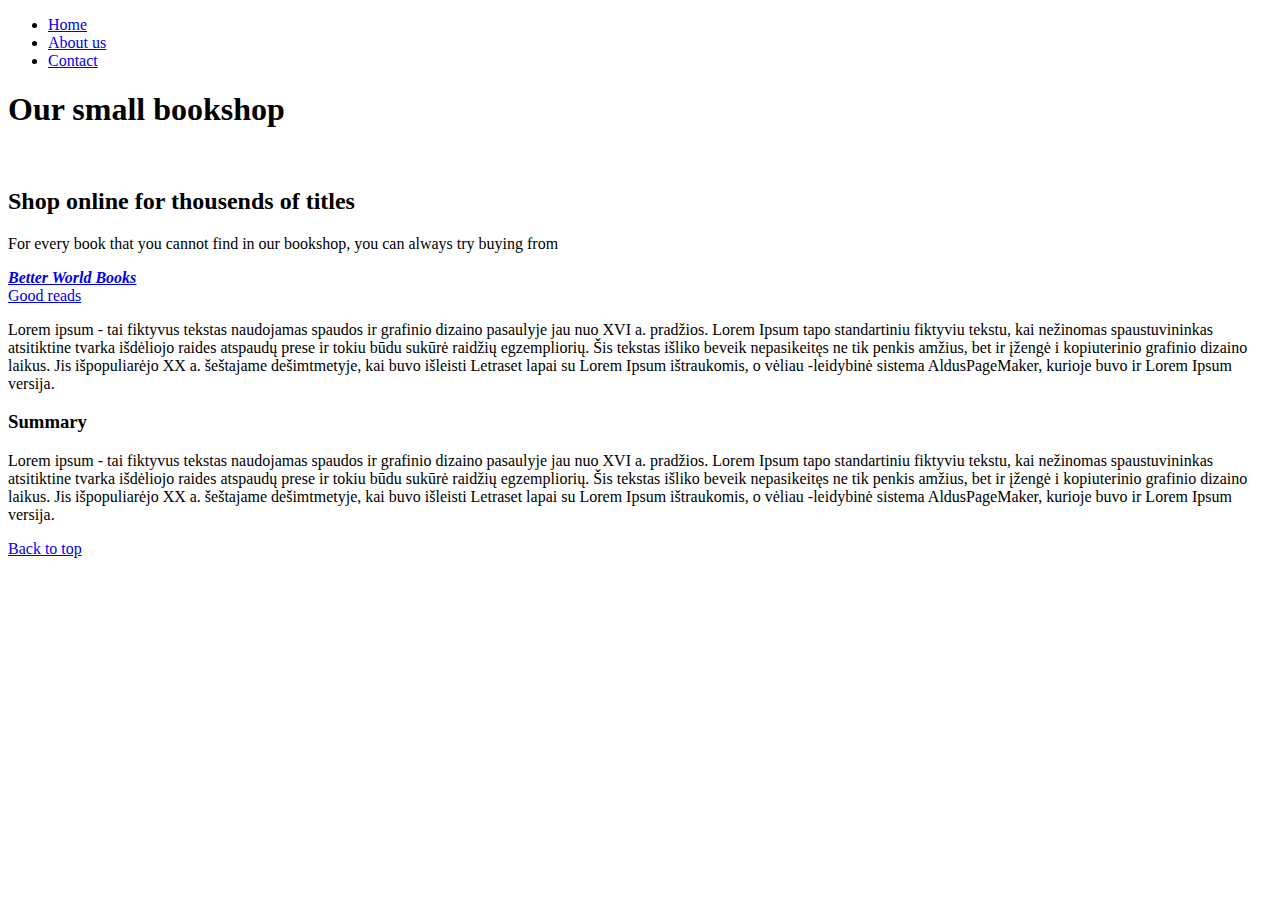
==== Cas 4/Hyperlinks.html @ ca246ab2 "Hyperlinks" ====
<!DOCTYPE html>
<html lang="en">
<head>
    <meta charset="UTF-8">
    <meta name="viewport" content="width=device-width, initial-scale=1.0">
    <title>Hyperlinks</title>
</head>
<body>

<!-- Navigacija -->

    <ul>
        <li><nav><a href="home">Home</a></nav></li>
        <li><nav><a href="about us">About us</a></nav></li>
        <li><a href="mailto:franco_zarezi@yahoo.com">Contact</a></nav></li>
    </ul>


<!-- First heading -->

    <h1>Our small bookshop</h1>


<!-- Photo -->

    <img src="img/books.jpg" alt="">


<!-- Second heading -->

    <h2>Shop online for thousends of titles</h2>

    <p>For every book that you cannot find in our bookshop, you can always try buying from</p>

    <a href="https://www.betterworldbooks.com/" target="_blank"><b><u><i>Better World Books</b></i></u></a><br>
    <a href="https://www.goodreads.com/" target="_self">Good reads</a> 


    <p>Lorem ipsum - tai fiktyvus tekstas naudojamas spaudos ir grafinio dizaino pasaulyje jau nuo XVI a. pradžios. Lorem Ipsum tapo standartiniu fiktyviu tekstu, kai nežinomas spaustuvininkas atsitiktine tvarka išdėliojo raides atspaudų prese ir tokiu būdu sukūrė raidžių egzempliorių. Šis tekstas išliko beveik nepasikeitęs ne tik penkis amžius, bet ir įžengė i kopiuterinio grafinio dizaino laikus. Jis išpopuliarėjo XX a. šeštajame dešimtmetyje, kai buvo išleisti Letraset lapai su Lorem Ipsum ištraukomis, o vėliau -leidybinė sistema AldusPageMaker, kurioje buvo ir Lorem Ipsum versija.
    </p>   

    
<!-- Third heading -->

    <h3>Summary</h3>

    <p>Lorem ipsum - tai fiktyvus tekstas naudojamas spaudos ir grafinio dizaino pasaulyje jau nuo XVI a. pradžios. Lorem Ipsum tapo standartiniu fiktyviu tekstu, kai nežinomas spaustuvininkas atsitiktine tvarka išdėliojo raides atspaudų prese ir tokiu būdu sukūrė raidžių egzempliorių. Šis tekstas išliko beveik nepasikeitęs ne tik penkis amžius, bet ir įžengė i kopiuterinio grafinio dizaino laikus. Jis išpopuliarėjo XX a. šeštajame dešimtmetyje, kai buvo išleisti Letraset lapai su Lorem Ipsum ištraukomis, o vėliau -leidybinė sistema AldusPageMaker, kurioje buvo ir Lorem Ipsum versija.
    </p>



<a href="#">Back to top</a>

</body>
</html>
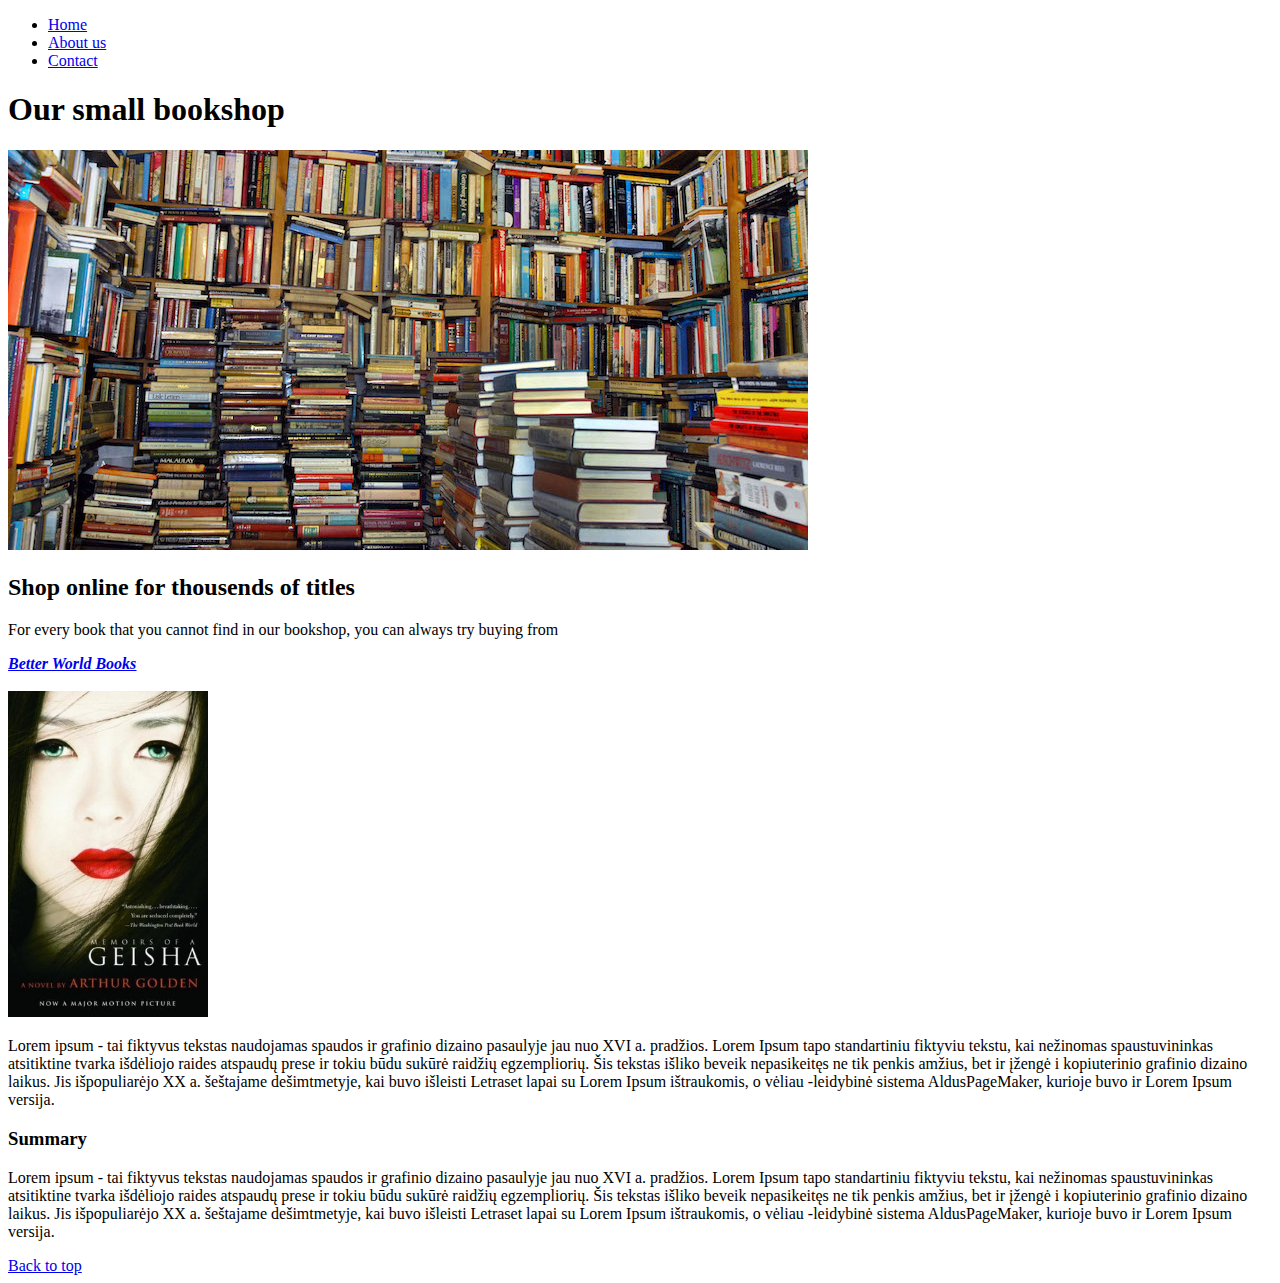
==== commit d99d183d: "Hyperlinks" ====
--- a/Cas 4/Hyperlinks.html
+++ b/Cas 4/Hyperlinks.html
@@ -10,8 +10,8 @@
 <!-- Navigacija -->
 
     <ul>
-        <li><nav><a href="home">Home</a></nav></li>
-        <li><nav><a href="about us">About us</a></nav></li>
+        <li><nav><a href="https://about.betterworldbooks.com/">Home</a></nav></li>
+        <li><nav><a href="https://about.betterworldbooks.com/">About us</a></nav></li>
         <li><a href="mailto:franco_zarezi@yahoo.com">Contact</a></nav></li>
     </ul>
 
@@ -23,7 +23,7 @@
 
 <!-- Photo -->
 
-    <img src="img/books.jpg" alt="">
+    <img src="img/books.jpg" alt="Cover image for" href="https://www.goodreads.com/">
 
 
 <!-- Second heading -->
@@ -32,8 +32,11 @@
 
     <p>For every book that you cannot find in our bookshop, you can always try buying from</p>
 
-    <a href="https://www.betterworldbooks.com/" target="_blank"><b><u><i>Better World Books</b></i></u></a><br>
-    <a href="https://www.goodreads.com/" target="_self">Good reads</a> 
+    <a href="https://www.betterworldbooks.com/" target="_self"><b><u><i>Better World Books</b></i></u></a><br><br>
+    
+    <a href="https://www.goodreads.com/book/show/929.Memoirs_of_a_Geisha" target="_blank">        
+        <img src="img/MemoirsOfGeisha.jpg" alt="book cover for the A Life of Our Planer Book" width="200"/>
+    </a>
 
 
     <p>Lorem ipsum - tai fiktyvus tekstas naudojamas spaudos ir grafinio dizaino pasaulyje jau nuo XVI a. pradžios. Lorem Ipsum tapo standartiniu fiktyviu tekstu, kai nežinomas spaustuvininkas atsitiktine tvarka išdėliojo raides atspaudų prese ir tokiu būdu sukūrė raidžių egzempliorių. Šis tekstas išliko beveik nepasikeitęs ne tik penkis amžius, bet ir įžengė i kopiuterinio grafinio dizaino laikus. Jis išpopuliarėjo XX a. šeštajame dešimtmetyje, kai buvo išleisti Letraset lapai su Lorem Ipsum ištraukomis, o vėliau -leidybinė sistema AldusPageMaker, kurioje buvo ir Lorem Ipsum versija.
